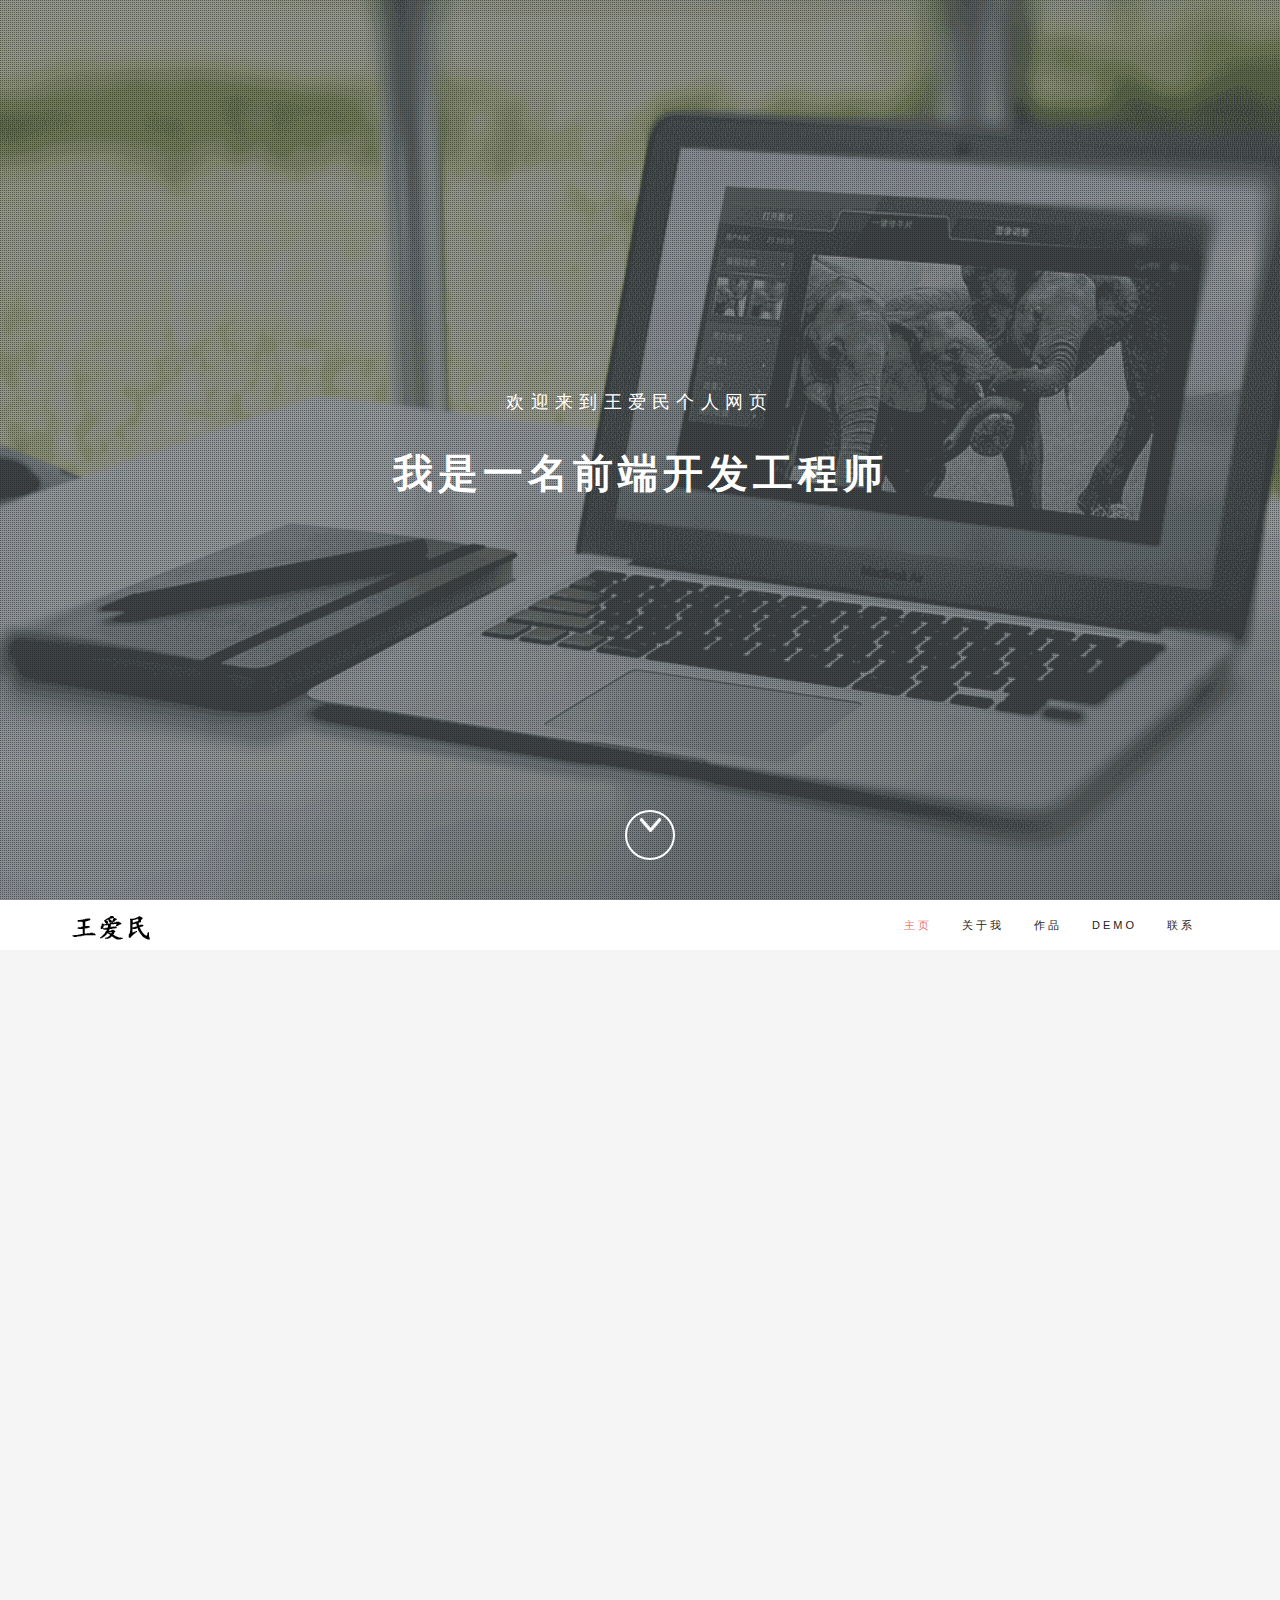
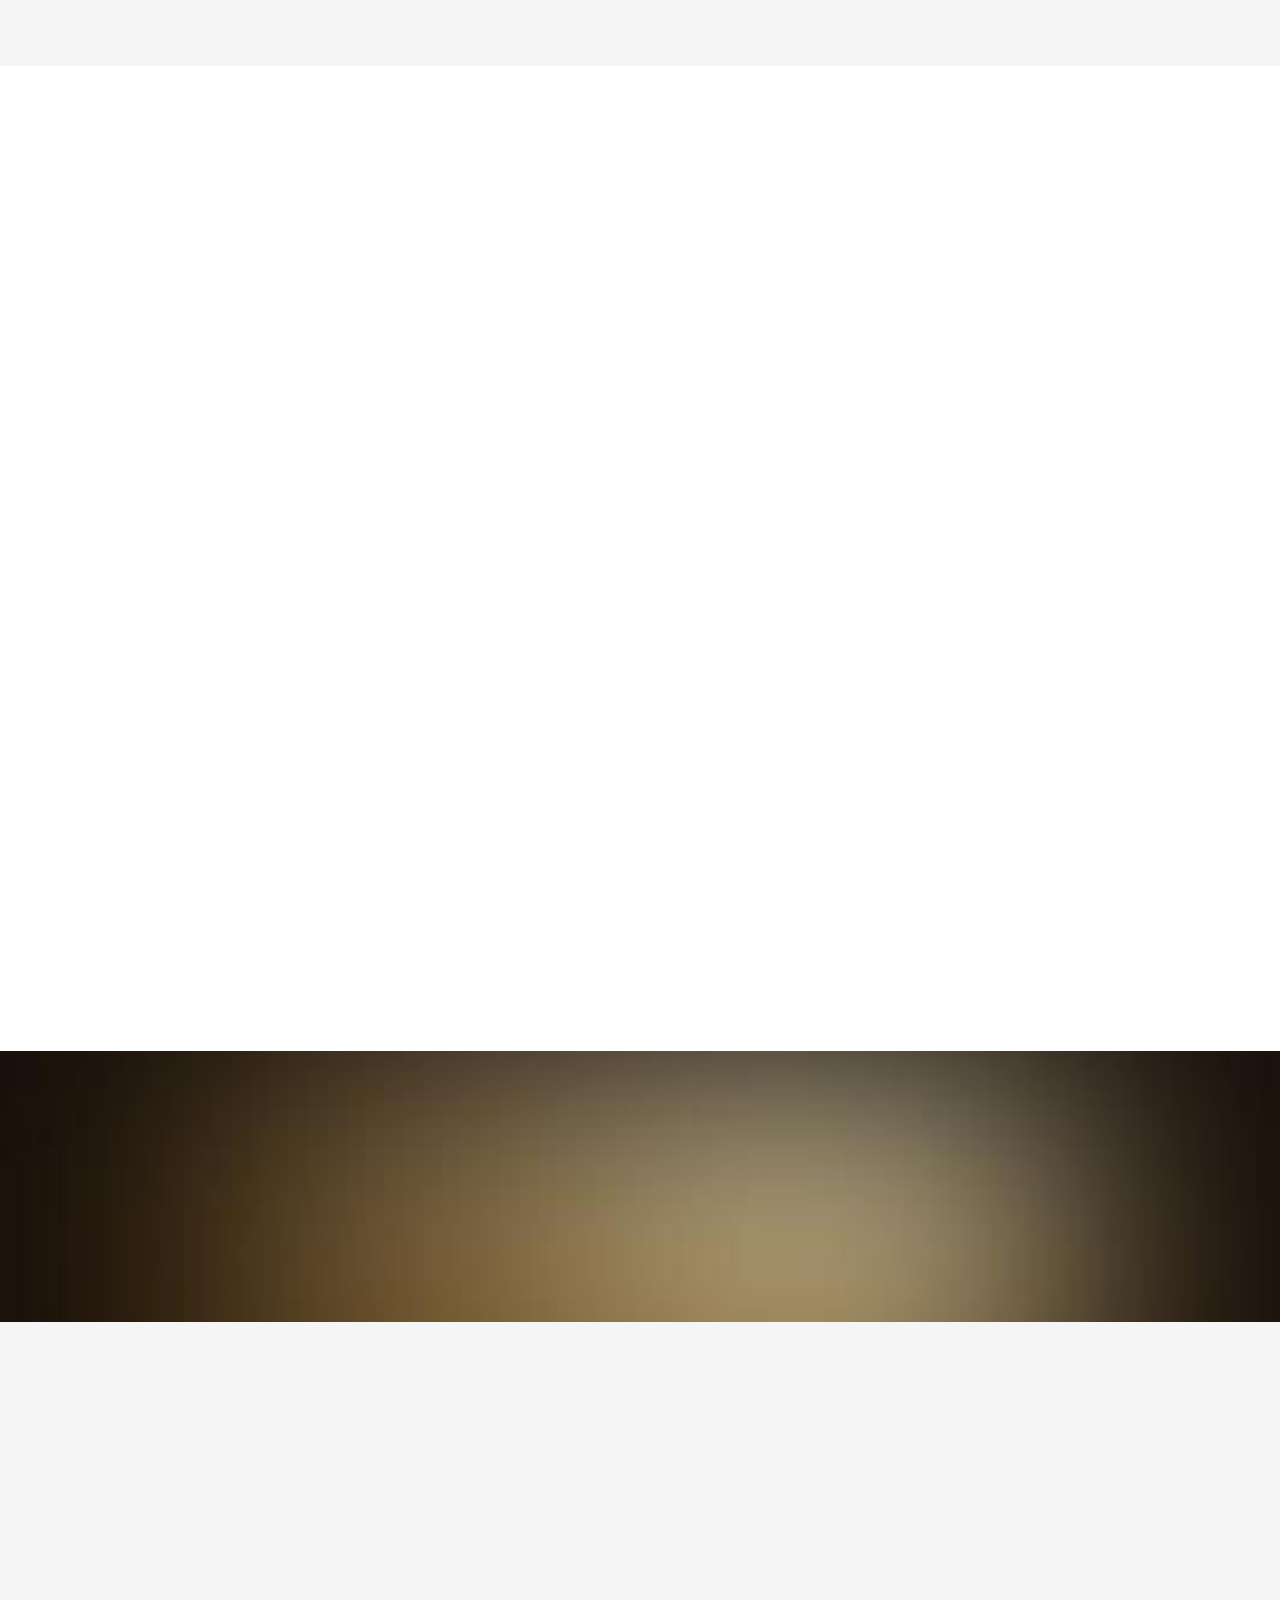
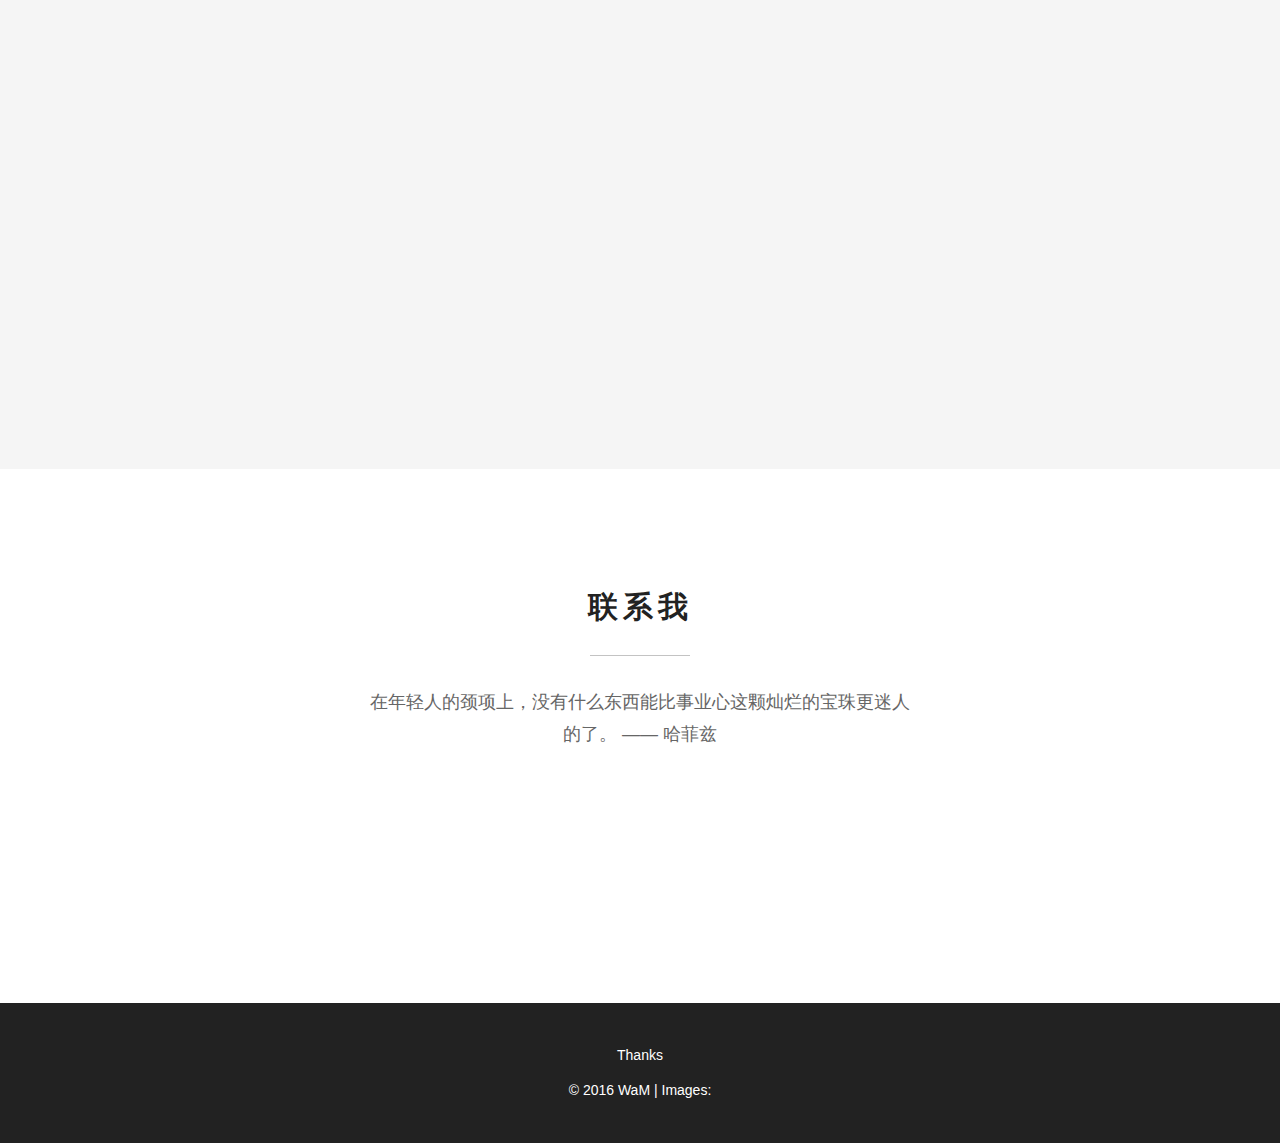
==== index.html @ 5341f49e "第二次修改" ====
<!DOCTYPE html>
<html lang="zh">
<head>
	<meta charset="UTF-8">
	<meta name="viewport" content="width=device-width, initial-scale=1.0">
	<title>Personal - homepage</title>

	<!-- CSS -->
	<link href="src/css/bootstrap.min.css" rel="stylesheet" media="screen">
	<link href="src/css/simple-line-icons.css" rel="stylesheet" media="screen">
	<link href="src/css/animate.css" rel="stylesheet">
	<link href="src/css/index.css" rel="stylesheet">
	<link rel="icon" href="src/image/m.ico">
    
</head>
<body>
	<!-- 刷新 -->
	<div id="preloader">
		<div id="status"></div>
	</div>


	<!-- 主屏 -->
	<section id="home" class="pfblock-image screen-height">
        <div class="home-overlay"></div>
		<div class="intro">
			<div class="start">欢迎来到王爱民个人网页</div>
			<h1>我是一名前端开发工程师</h1>
			<div class="start"></div>
		</div>

        <a href="#services">
		<div class="scroll-down">
            <span>
                <img src="src/image/jt.gif" alt="">
            </span>
		</div>
        </a>
	</section>
	
	<!-- nav -->
	<div id="undefined-sticky-wrapper" class="sticky-wrapper is-sticky">
		<header class="header">
		<nav class="navbar navbar-custom">
			<div class="container">
				<div class="navbar-header">
					<button type="button" class="navbar-toggle collapsed" data-toggle="collapse" data-target="#custom-collapse" aria-expanded="false">
						<span class="sr-only"><font><font>切换导航</font></font></span>
						<span class="icon-bar"></span>
						<span class="icon-bar"></span>
						<span class="icon-bar"></span>
					</button>
						<span class="sr-only">Toggle navigation</span>
						<span class="icon-bar"></span>
						<span class="icon-bar"></span>
						<span class="icon-bar"></span>
					</button>
					<a class="navbar-brand" href="index.html"><img src="src/image/1.png" alt=""></a>
				</div>

				<div class="collapse navbar-collapse" id="custom-collapse">
					<ul class="nav navbar-nav navbar-right">
						<li><a href="#home">主页</a></li>
						<li class="active"><a href="#services">关于我</a></li>
                        <li><a href="#portfolio">作品</a></li>
                       <!--  <li><a href="#skills">技能</a></li> -->
						<li><a href="#testimonials">demo</a></li>
						<li><a href="#contact">联系</a></li>
					</ul>
				</div>
			</div>
		</nav>
	</header>
	</div>
	
	<!-- content -->
	<section id="services" class="pfblock pfblock-gray">
		<div class="container">
			<div class="row">
				<div class="col-sm-6 col-sm-offset-3">
					<div class="pfblock-header wow fadeInUp animated">
						<h2 class="pfblock-title">关于我</h2>
						<div class="pfblock-line"></div>
						<div class="pfblock-subtitle">
							注重效率，偏爱敏捷开发，喜欢尝试，期待新鲜事物，前端即兴趣，兴趣即未来，行路有良友，便是捷径，带上我，一起看到更大的世界
						</div>
					</div>

				</div>

			</div>

			<div class="row">
				<div class="col-sm-6">
					<div class="iconbox wow slideInLeft animated">
						<h3 class="iconbox-title">专业技能</h3>
						<div class="iconbox-desc" style="text-align:left;">
							· 轻松使用HTML5——CSS3，可以用CSS3的过渡、动画实现网页动态效果。<br>
							· 轻松使用Sublime、Photoshop、HBuilder等软件。<br>
							· 掌握网站效果图的制作、切片以及HTML页面代码优化等技术；<br>
							· 掌握Jquery、angular(1)、vue、ionic、zepto、echarts、swiper等（PC/移动）库及框架的使用;<br>
							· 能够熟练编写标准前端代码，能解决浏览器兼容问题,了解基础的node.js
						</div>
					</div>
				</div>
				<div class="col-sm-6">
					<div class="iconbox wow slideInLeft animated">
						<h3 class="iconbox-title">自我评价</h3>
						<div class="iconbox-desc" style="text-align:left;">
							· 具有独立开发的能力<br>
							· 有较强的沟通能力和团队协作能力以及自学能力。<br>
							· 善于钻研，对前端开发有浓厚兴趣。<br>
							· 重视用户体验，有着较为清晰的目标和计划，并且付诸实际行动。<br>
							· 自学能力强，对前端开发有浓厚的兴趣，<br>
							· 对新的技术敏感度高，能够很快的将新技术运用到实际开发中。
						</div>
					</div>
				</div>
			</div>
				
		</div>
	</section>
	<!-- 作品 -->
	<section id="portfolio" class="pfblock">
		<div class="container">
			<div class="row">
				<div class="col-sm-6 col-sm-offset-3">
					<div class="pfblock-header wow fadeInUp">
						<h2 class="pfblock-title">我的作品</h2>
						<div class="pfblock-line"></div>
						<div class="pfblock-subtitle">
							如果你不想做，你可以找一个理由，如果你想做，你也可以自己找一个方法。
						</div>
					</div>
				</div>
			</div>
            <div class="row">
                <div class="col-xs-12 col-sm-4 col-md-4">
                    <div class="grid wow zoomIn">
                        <figure class="effect-bubba">
                            <img src="src/image/zp1.png" alt="img01"/>
                            <figcaption>
                            <h2><span>CRM (PC)</span></h2>
                                <p>Lily likes to play with crayons and pencils</p>
                            </figcaption>			
                        </figure>
                    </div>                   
                </div>
                <div class="col-xs-12 col-sm-4 col-md-4">
                    <div class="grid wow zoomIn">
                        <figure class="effect-bubba">
                            <img src="src/image/zp4.jpg" alt="img01"/>
                            <figcaption>
                            <h2><span>音乐播放器</span></h2>
                                <p>Lily likes to play with crayons and pencils</p>
                            </figcaption>			
                        </figure>
                    </div>    
                </div>
                <div class="col-xs-12 col-sm-4 col-md-4">
                    <div class="grid wow zoomIn">
                        <figure class="effect-bubba">
                            <img src="src/image/zp3.jpg" alt="img01"/>
                            <figcaption>
                            <h2><span>视频播放器</span></h2>
                                <p>Lily likes to play with crayons and pencils</p>
                            </figcaption>			
                        </figure>
                    </div>                    
                </div> 
                <div class="col-xs-12 col-sm-4 col-md-4">
                    <div class="grid wow zoomIn">
                        <figure class="effect-bubba">
                            <img src="src/image/zp2.png" alt="img01"/>
                            <figcaption>
                            <h2><span>完美整形(APP)</span></h2>
                                <p>Lily likes to play with crayons and pencils</p>
                            </figcaption>			
                        </figure>
                    </div>                    
                </div>
                <div class="col-xs-12 col-sm-4 col-md-4">
                    <div class="grid wow zoomIn">
                        <figure class="effect-bubba">
                            <img src="src/image/zp5.png" alt="img01"/>
                            <figcaption>
                            <h2><span>canvas(简易球球)</span></h2>
                                <p>Lily likes to play with crayons and pencils</p>
                            </figcaption>			
                        </figure>
                    </div>                    
                </div> 
                <div class="col-xs-12 col-sm-4 col-md-4">
                    <div class="grid wow zoomIn">
                        <figure class="effect-bubba">
                            <img src="src/image/zp6.jpg" alt="img01"/>
                            <figcaption>
                            <h2><span>demo(轮播)</span></h2>
                                <p>Lily likes to play with crayons and pencils</p>
                            </figcaption>			
                        </figure>
                    </div>                    
                </div>                        
            </div>
		</div>
	</section>
	<!-- 雇佣我 -->
	<section class="calltoaction">
		<div class="container">
			<div class="row">
				<div class="col-md-12 col-lg-12">
					<h2 class="wow slideInRight" data-wow-delay=".1s">你准备好开始了吗？</h2>
					<div class="calltoaction-decription wow slideInRight" data-wow-delay=".2s">
						我可以独立开发项目
					</div>
				</div>
				<div class="col-md-12 col-lg-12 calltoaction-btn wow slideInRight" data-wow-delay=".3s">
					<a href="#contact" class="btn btn-lg">联系我</a>
				</div>
			</div>
		</div>
	</section>
	<!-- demo -->
	<!-- 雇佣我 -->
	<section id="testimonials" class="pfblock pfblock-gray">
		<div class="container">            
            <div class="row">
				<div class="col-sm-6 col-sm-offset-3">
					<div class="pfblock-header wow fadeInUp animated">
						<h2 class="pfblock-title"><font><font>我的小demo</font></font></h2>
						<div class="pfblock-line"></div>
						<div class="pfblock-subtitle"><font><font>
							即使行动导致错误，却也带来了学习与成长；不行动则是停滞与萎缩。
						</font></font></div>
					</div>
				</div>
			</div>
        <div class="row">
            <div class="col-xs-12 col-sm-4 col-md-4">
                <div class="grid wow zoomIn">
                	<s class="title_c">移入试试(移动端点点)</s>
                	<figure class="effect-bubba"  style="background:none;">
						<div class="J_box">
						</div>
					</figure>
                </div>                   
            </div>
			<div class="col-xs-12 col-sm-4 col-md-4">
                <div class="grid wow zoomIn">
                <s class="title_c">来回点点玩</s>
                	<figure  id="btn" class="effect-bubba" style="background:none;">
						<div id="box"></div>
					</figure>
                </div>                   
            </div>
            <div class="col-xs-12 col-sm-4 col-md-4">
                <div class="grid wow zoomIn">
                <s class="title_c">点击下面生成V</s>
                	<figure class="effect-bubba" style="background:none;" id="ball">
						<div id='div'></div>
					</figure>
                </div>                   
            </div>
		</div>
	</section>
	<!-- 联系我 -->
	<section id="contact" class="pfblock">
		<div class="container">
			<div class="row">
				<div class="col-sm-6 col-sm-offset-3">
					<div class="pfblock-header">
						<h2 class="pfblock-title"><font><font>联系我</font></font></h2>
						<div class="pfblock-line"></div>
						<div class="pfblock-subtitle"><font><font>
							在年轻人的颈项上，没有什么东西能比事业心这颗灿烂的宝珠更迷人的了。 —— 哈菲兹
						</font></font></div>
					</div>

				</div>

			</div>

			<div class="row">
				<div class="col-sm-6">
					<div class="form-group wow fadeInUp animated" data-wow-delay=".1s">		 
							<h3>名字：王爱民</h3>
							<h3>性别：男</h3>
							<h3>联系方式一：13651395644</h3>
							<h3>联系方式二：17600533442</h3>
					</div>
				</div>
				<div class="col-sm-6">
					<div class="form-group wow fadeInUp animated" data-wow-delay=".1s">		
							<h3>年龄：22</h3>
							<h3>QQ：2010365228</h3>
							<h3>微信：WaX1314</h3>
							<h3>GitHub：https://github.com/Jxinchao</h3>
					</div>
				</div>
			</div>
	</section>
	<!-- 底部 -->
	<footer id="footer">
		<div class="container">
			<div class="row">
				<div class="col-sm-12">
					<p class="heart">
                        Thanks
                    </p>
                    <p class="copyright">
                        © 2016 WaM | Images: 
					</p>
				</div>
			</div>
		</div>
	</footer>

	<!-- 返回顶部 -->
	<div class="scroll-up">
		<a href="#home"><img src="src/image/up.gif" alt=""></a>
	</div>


	<!-- JavaScript file -->
	<script src="src/javascript/jquery-2.1.4.min.js"></script>
	<script src="src/javascript/bootstrap.min.js"></script>
	<script src="src/javascript/jquery.parallax-1.1.3.js"></script>
	<script src="src/javascript/jquery.sticky.js"></script>
	<script src="src/javascript/wow.min.js"></script>
	<script src="src/javascript/index.js"></script>
</body>
</html>
---- src/css/simple-line-icons.css ----
@font-face {
	font-family: 'Simple-Line-Icons';
	src:url('../fonts/Simple-Line-Icons.eot');
	src:url('../fonts/Simple-Line-Icons.eot?#iefix') format('embedded-opentype'),
		url('../fonts/Simple-Line-Icons.woff') format('woff'),
		url('../fonts/Simple-Line-Icons.ttf') format('truetype'),
		url('../fonts/Simple-Line-Icons.svg#Simple-Line-Icons') format('svg');
	font-weight: normal;
	font-style: normal;
}

/* Use the following CSS code if you want to use data attributes for inserting your icons */
[data-icon]:before {
	font-family: 'Simple-Line-Icons';
	content: attr(data-icon);
	speak: none;
	font-weight: normal;
	font-variant: normal;
	text-transform: none;
	line-height: 1;
	-webkit-font-smoothing: antialiased;
	-moz-osx-font-smoothing: grayscale;
}

/* Use the following CSS code if you want to have a class per icon */
/*
Instead of a list of all class selectors,
you can use the generic selector below, but it's slower:
[class*="icon-"] {
*/
.icon-user-female, .icon-user-follow, .icon-user-following, .icon-user-unfollow, .icon-trophy, .icon-screen-smartphone, .icon-screen-desktop, .icon-plane, .icon-notebook, .icon-moustache, .icon-mouse, .icon-magnet, .icon-energy, .icon-emoticon-smile, .icon-disc, .icon-cursor-move, .icon-crop, .icon-credit-card, .icon-chemistry, .icon-user, .icon-speedometer, .icon-social-youtube, .icon-social-twitter, .icon-social-tumblr, .icon-social-facebook, .icon-social-dropbox, .icon-social-dribbble, .icon-shield, .icon-screen-tablet, .icon-magic-wand, .icon-hourglass, .icon-graduation, .icon-ghost, .icon-game-controller, .icon-fire, .icon-eyeglasses, .icon-envelope-open, .icon-envelope-letter, .icon-bell, .icon-badge, .icon-anchor, .icon-wallet, .icon-vector, .icon-speech, .icon-puzzle, .icon-printer, .icon-present, .icon-playlist, .icon-pin, .icon-picture, .icon-map, .icon-layers, .icon-handbag, .icon-globe-alt, .icon-globe, .icon-frame, .icon-folder-alt, .icon-film, .icon-feed, .icon-earphones-alt, .icon-earphones, .icon-drop, .icon-drawer, .icon-docs, .icon-directions, .icon-direction, .icon-diamond, .icon-cup, .icon-compass, .icon-call-out, .icon-call-in, .icon-call-end, .icon-calculator, .icon-bubbles, .icon-briefcase, .icon-book-open, .icon-basket-loaded, .icon-basket, .icon-bag, .icon-action-undo, .icon-action-redo, .icon-wrench, .icon-umbrella, .icon-trash, .icon-tag, .icon-support, .icon-size-fullscreen, .icon-size-actual, .icon-shuffle, .icon-share-alt, .icon-share, .icon-rocket, .icon-question, .icon-pie-chart, .icon-pencil, .icon-note, .icon-music-tone-alt, .icon-music-tone, .icon-microphone, .icon-loop, .icon-logout, .icon-login, .icon-list, .icon-like, .icon-home, .icon-grid, .icon-graph, .icon-equalizer, .icon-dislike, .icon-cursor, .icon-control-start, .icon-control-rewind, .icon-control-play, .icon-control-pause, .icon-control-forward, .icon-control-end, .icon-calendar, .icon-bulb, .icon-bar-chart, .icon-arrow-up, .icon-arrow-right, .icon-arrow-left, .icon-arrow-down, .icon-ban, .icon-bubble, .icon-camcorder, .icon-camera, .icon-check, .icon-clock, .icon-close, .icon-cloud-download, .icon-cloud-upload, .icon-doc, .icon-envelope, .icon-eye, .icon-flag, .icon-folder, .icon-heart, .icon-info, .icon-key, .icon-link, .icon-lock, .icon-lock-open, .icon-magnifier, .icon-magnifier-add, .icon-magnifier-remove, .icon-paper-clip, .icon-paper-plane, .icon-plus, .icon-pointer, .icon-power, .icon-refresh, .icon-reload, .icon-settings, .icon-star, .icon-symbol-female, .icon-symbol-male, .icon-target, .icon-volume-1, .icon-volume-2, .icon-volume-off, .icon-users {
	font-family: 'Simple-Line-Icons';
	speak: none;
	font-style: normal;
	font-weight: normal;
	font-variant: normal;
	text-transform: none;
	line-height: 1;
	-webkit-font-smoothing: antialiased;
}
.icon-user-female:before {
	content: "\e000";
}
.icon-user-follow:before {
	content: "\e002";
}
.icon-user-following:before {
	content: "\e003";
}
.icon-user-unfollow:before {
	content: "\e004";
}
.icon-trophy:before {
	content: "\e006";
}
.icon-screen-smartphone:before {
	content: "\e010";
}
.icon-screen-desktop:before {
	content: "\e011";
}
.icon-plane:before {
	content: "\e012";
}
.icon-notebook:before {
	content: "\e013";
}
.icon-moustache:before {
	content: "\e014";
}
.icon-mouse:before {
	content: "\e015";
}
.icon-magnet:before {
	content: "\e016";
}
.icon-energy:before {
	content: "\e020";
}
.icon-emoticon-smile:before {
	content: "\e021";
}
.icon-disc:before {
	content: "\e022";
}
.icon-cursor-move:before {
	content: "\e023";
}
.icon-crop:before {
	content: "\e024";
}
.icon-credit-card:before {
	content: "\e025";
}
.icon-chemistry:before {
	content: "\e026";
}
.icon-user:before {
	content: "\e005";
}
.icon-speedometer:before {
	content: "\e007";
}
.icon-social-youtube:before {
	content: "\e008";
}
.icon-social-twitter:before {
	content: "\e009";
}
.icon-social-tumblr:before {
	content: "\e00a";
}
.icon-social-facebook:before {
	content: "\e00b";
}
.icon-social-dropbox:before {
	content: "\e00c";
}
.icon-social-dribbble:before {
	content: "\e00d";
}
.icon-shield:before {
	content: "\e00e";
}
.icon-screen-tablet:before {
	content: "\e00f";
}
.icon-magic-wand:before {
	content: "\e017";
}
.icon-hourglass:before {
	content: "\e018";
}
.icon-graduation:before {
	content: "\e019";
}
.icon-ghost:before {
	content: "\e01a";
}
.icon-game-controller:before {
	content: "\e01b";
}
.icon-fire:before {
	content: "\e01c";
}
.icon-eyeglasses:before {
	content: "\e01d";
}
.icon-envelope-open:before {
	content: "\e01e";
}
.icon-envelope-letter:before {
	content: "\e01f";
}
.icon-bell:before {
	content: "\e027";
}
.icon-badge:before {
	content: "\e028";
}
.icon-anchor:before {
	content: "\e029";
}
.icon-wallet:before {
	content: "\e02a";
}
.icon-vector:before {
	content: "\e02b";
}
.icon-speech:before {
	content: "\e02c";
}
.icon-puzzle:before {
	content: "\e02d";
}
.icon-printer:before {
	content: "\e02e";
}
.icon-present:before {
	content: "\e02f";
}
.icon-playlist:before {
	content: "\e030";
}
.icon-pin:before {
	content: "\e031";
}
.icon-picture:before {
	content: "\e032";
}
.icon-map:before {
	content: "\e033";
}
.icon-layers:before {
	content: "\e034";
}
.icon-handbag:before {
	content: "\e035";
}
.icon-globe-alt:before {
	content: "\e036";
}
.icon-globe:before {
	content: "\e037";
}
.icon-frame:before {
	content: "\e038";
}
.icon-folder-alt:before {
	content: "\e039";
}
.icon-film:before {
	content: "\e03a";
}
.icon-feed:before {
	content: "\e03b";
}
.icon-earphones-alt:before {
	content: "\e03c";
}
.icon-earphones:before {
	content: "\e03d";
}
.icon-drop:before {
	content: "\e03e";
}
.icon-drawer:before {
	content: "\e03f";
}
.icon-docs:before {
	content: "\e040";
}
.icon-directions:before {
	content: "\e041";
}
.icon-direction:before {
	content: "\e042";
}
.icon-diamond:before {
	content: "\e043";
}
.icon-cup:before {
	content: "\e044";
}
.icon-compass:before {
	content: "\e045";
}
.icon-call-out:before {
	content: "\e046";
}
.icon-call-in:before {
	content: "\e047";
}
.icon-call-end:before {
	content: "\e048";
}
.icon-calculator:before {
	content: "\e049";
}
.icon-bubbles:before {
	content: "\e04a";
}
.icon-briefcase:before {
	content: "\e04b";
}
.icon-book-open:before {
	content: "\e04c";
}
.icon-basket-loaded:before {
	content: "\e04d";
}
.icon-basket:before {
	content: "\e04e";
}
.icon-bag:before {
	content: "\e04f";
}
.icon-action-undo:before {
	content: "\e050";
}
.icon-action-redo:before {
	content: "\e051";
}
.icon-wrench:before {
	content: "\e052";
}
.icon-umbrella:before {
	content: "\e053";
}
.icon-trash:before {
	content: "\e054";
}
.icon-tag:before {
	content: "\e055";
}
.icon-support:before {
	content: "\e056";
}
.icon-size-fullscreen:before {
	content: "\e057";
}
.icon-size-actual:before {
	content: "\e058";
}
.icon-shuffle:before {
	content: "\e059";
}
.icon-share-alt:before {
	content: "\e05a";
}
.icon-share:before {
	content: "\e05b";
}
.icon-rocket:before {
	content: "\e05c";
}
.icon-question:before {
	content: "\e05d";
}
.icon-pie-chart:before {
	content: "\e05e";
}
.icon-pencil:before {
	content: "\e05f";
}
.icon-note:before {
	content: "\e060";
}
.icon-music-tone-alt:before {
	content: "\e061";
}
.icon-music-tone:before {
	content: "\e062";
}
.icon-microphone:before {
	content: "\e063";
}
.icon-loop:before {
	content: "\e064";
}
.icon-logout:before {
	content: "\e065";
}
.icon-login:before {
	content: "\e066";
}
.icon-list:before {
	content: "\e067";
}
.icon-like:before {
	content: "\e068";
}
.icon-home:before {
	content: "\e069";
}
.icon-grid:before {
	content: "\e06a";
}
.icon-graph:before {
	content: "\e06b";
}
.icon-equalizer:before {
	content: "\e06c";
}
.icon-dislike:before {
	content: "\e06d";
}
.icon-cursor:before {
	content: "\e06e";
}
.icon-control-start:before {
	content: "\e06f";
}
.icon-control-rewind:before {
	content: "\e070";
}
.icon-control-play:before {
	content: "\e071";
}
.icon-control-pause:before {
	content: "\e072";
}
.icon-control-forward:before {
	content: "\e073";
}
.icon-control-end:before {
	content: "\e074";
}
.icon-calendar:before {
	content: "\e075";
}
.icon-bulb:before {
	content: "\e076";
}
.icon-bar-chart:before {
	content: "\e077";
}
.icon-arrow-up:before {
	content: "\e078";
}
.icon-arrow-right:before {
	content: "\e079";
}
.icon-arrow-left:before {
	content: "\e07a";
}
.icon-arrow-down:before {
	content: "\e07b";
}
.icon-ban:before {
	content: "\e07c";
}
.icon-bubble:before {
	content: "\e07d";
}
.icon-camcorder:before {
	content: "\e07e";
}
.icon-camera:before {
	content: "\e07f";
}
.icon-check:before {
	content: "\e080";
}
.icon-clock:before {
	content: "\e081";
}
.icon-close:before {
	content: "\e082";
}
.icon-cloud-download:before {
	content: "\e083";
}
.icon-cloud-upload:before {
	content: "\e084";
}
.icon-doc:before {
	content: "\e085";
}
.icon-envelope:before {
	content: "\e086";
}
.icon-eye:before {
	content: "\e087";
}
.icon-flag:before {
	content: "\e088";
}
.icon-folder:before {
	content: "\e089";
}
.icon-heart:before {
	content: "\e08a";
}
.icon-info:before {
	content: "\e08b";
}
.icon-key:before {
	content: "\e08c";
}
.icon-link:before {
	content: "\e08d";
}
.icon-lock:before {
	content: "\e08e";
}
.icon-lock-open:before {
	content: "\e08f";
}
.icon-magnifier:before {
	content: "\e090";
}
.icon-magnifier-add:before {
	content: "\e091";
}
.icon-magnifier-remove:before {
	content: "\e092";
}
.icon-paper-clip:before {
	content: "\e093";
}
.icon-paper-plane:before {
	content: "\e094";
}
.icon-plus:before {
	content: "\e095";
}
.icon-pointer:before {
	content: "\e096";
}
.icon-power:before {
	content: "\e097";
}
.icon-refresh:before {
	content: "\e098";
}
.icon-reload:before {
	content: "\e099";
}
.icon-settings:before {
	content: "\e09a";
}
.icon-star:before {
	content: "\e09b";
}
.icon-symbol-female:before {
	content: "\e09c";
}
.icon-symbol-male:before {
	content: "\e09d";
}
.icon-target:before {
	content: "\e09e";
}
.icon-volume-1:before {
	content: "\e09f";
}
.icon-volume-2:before {
	content: "\e0a0";
}
.icon-volume-off:before {
	content: "\e0a1";
}
.icon-users:before {
	content: "\e001";
}
---- src/css/index.css ----
/* ------------   Pubile  --------------- */
body {
	font: 300 14px/1.8 'Raleway', sans-serif;
	color: #666;
	overflow-x: hidden;
}

img {
	max-width: 100%;
	height: auto;
}

a {
	color: #E7746F;
}

a:hover {
	text-decoration: none;
	color: #999;
}
h1, h2, h3, h4, h5, h6 {
	font: 700 40px/1.2 Raleway, sans-serif;
	text-transform: uppercase;
	letter-spacing: 5px;
	margin: 5px 0 5px;
	color: #222;
}

h2 {
	font-size: 30px;
	margin: 0 0 30px;
}

h3 {
	font-size: 13px;
	letter-spacing: 1px;
	margin: 0 0 5px;
}

h4 {
	font-size: 12px;
	letter-spacing: 1px;
}

h5 {
	font-size: 12px;
	letter-spacing: 1px;
	font-weight: 400;
}

h6 {
	font-size: 11px;
	letter-spacing: 1px;
	font-weight: 400;
}
li{
    list-style:none;
}
/* ------------   预加载  --------------- */
#preloader {
	background: #FFF;
	bottom: 0;
	left: 0;
	position: fixed;
	right: 0;
	top: 0;
	z-index: 9999;
}
#status {
	background-image: url(../image/preloader.gif);
	background-position: center;
	background-repeat: no-repeat;
	height: 200px;
	left: 50%;
	margin: -100px 0 0 -100px;
	position: absolute;
	top: 50%;
	width: 200px;
}
/* ---------  进入页面 -----------*/
#home {
    background: url(../image/cover.gif);
    background-color: #222;
    background-attachment: fixed;
    background-repeat: no-repeat;
    background-position: 50% 50%;
    -webkit-background-size:cover;
    -moz-background-size:cover;
    -o-background-size:cover;
    background-size:cover;
    padding: 0;
}
.home-overlay {
    background-color: rgba(44, 62, 80, 0.3);
    background-image: url(../image/pattern.png);
    background-repeat: repeat;
    height: 100%;
    left: 0;
    position: absolute;
    top: 0;
    width: 100%;
    z-index: 0;
}
.intro {
    position: absolute;
    width: 100%;
    top: 50%;
    left: 0;
    text-align: center;
    -webkit-transform: translate(0%, -50%);
    -moz-transform: translate(0%, -50%);
    -ms-transform: translate(0%, -50%);
    -o-transform: translate(0%, -50%);
    transform: translate(0%, -50%);
    padding: 0 15px;
}
.start {
    font-size: 18px;
    font-style: normal;
    text-transform: none;
    margin: 15px 0;
    color:#fff;
    letter-spacing:0.35em;
}
.intro h1 {
    font-weight: bold;
    color:#fff;
    line-height:2em;
}
.scroll-down {
	position: absolute;
	left: 50%;
	bottom: 40px;
	border: 2px solid #fff;
	border-radius: 50%;
	height: 50px;
	width: 50px;
	margin-left: -15px;
	display: block;
	z-index: 10;
    text-align: center;
}

.scroll-down span{
    position: relative;
    color: #fff;
    -webkit-animation-name: Jdown;
	-webkit-animation-duration: 1s;
	-webkit-animation-timing-function: linear;
	-webkit-animation-delay: 0s;
	-webkit-animation-iteration-count: infinite;
	-webkit-animation-play-state: running;
	animation-name: Jdown;
	animation-duration: 1s;
	animation-timing-function: linear;
	animation-delay: 0s;
	animation-iteration-count: infinite;
	animation-play-state: running;
}
.scroll-down span > img{
	width:1.5em;
	height:1em;
}
@-webkit-keyframes Jdown	{
	0%   { top:0px;  opacity: 0;}
	30%  { top:10px; opacity: 1;}
	100% { top:25px; opacity: 0;}
}

@keyframes Jdown	{
	0%   { top:0px;  opacity: 0;}
	30%  { top:10px; opacity: 1;}
	100% { top:25px; opacity: 0;}
}
/* 顶部导航 */
.header {
    border-bottom: 1px solid #f5f5f5;
    position: relative;
    width: 100%;
    z-index: 998;
}
.navbar-custom, .navbar-custom .dropdown-menu {
    background: #fff;
    padding: 0;
}
.navbar-custom {
    border: 0;
    border-radius: 0;
    margin: 0;
    text-transform: uppercase;
    font-family: Raleway, sans-serif;
}
.navbar-custom .navbar-toggle .icon-bar {
    background: #222;
}
.navbar-custom .navbar-brand {
    font-weight: 700;
    font-size: 22px;
    font-family: Lobster, cursive;
}
.navbar-custom .navbar-brand > img{
	width:87px;
	height:25px;
	display:inline-block;
}
.navbar-custom .nav li.active, .navbar-custom .nav li a:hover, .navbar-custom .nav li a:focus, .navbar-custom .navbar-nav > li.active a {
    background: none;
    outline: 0;
    color: #E7746F;
}
.navbar-custom .navbar-brand, .navbar-custom .navbar-nav > li > a, .navbar-custom .navbar-nav .dropdown-menu > li > a {
    font-size: 11px;
    letter-spacing: 3px;
    color: #222;
}
/* 这是我所做的 */
.pfblock-gray {
    background: #f5f5f5;
}
.pfblock {
    padding: 120px 0 100px;
}
.pfblock-header {
    text-align: center;
    margin: 0 0 60px;
}
.pfblock-title {
    font-weight: 800;
}
.pfblock-line {
    background: rgba(135, 135, 135, 0.5);
    width: 100px;
    height: 1px;
    margin: 30px auto;
}
.pfblock-subtitle {
    font-style: normal;
    font-size: 18px;
}
.iconbox {
    background: #fff;
    border-bottom: 1px solid #d4d4d4;
    text-align: center;
    padding: 40px 20px;
    margin: 0 0 20px;
}
.iconbox-icon {
    margin: 0 0 15px;
    font-size: 32px;
    color: #222;
}
.iconbox-icon span{
    display:inline-block;
    width:32px;
    height:32px;
}
/* 我的作品 */
.grid {
    position: relative;
    clear: both;
    margin: 0 auto;
    padding: 1em 0 4em;
    max-width: 100%;
    list-style: none;
    text-align: center;
}

.grid h2{
    font-size: 20px;
}

.grid figure {
    position: relative;
    float: left;
    overflow: hidden;
    margin: 10px 1%;
    min-width: 100%;
    max-width: 100%;
    height: 17em;
    background: #3085a3;
    text-align: center;
    cursor: pointer;
}

.grid figure img {
    position: relative;
    display: block;
    min-height: auto;
    max-width: 100%;
    opacity: 0.8;
    width:100%;
    height:100%;
}

.grid figure figcaption {
    padding: 2em;
    color: #fff;
    text-transform: uppercase;
    font-size: 1.25em;
    -webkit-backface-visibility: hidden;
    backface-visibility: hidden;
}

.grid figure figcaption::before,
.grid figure figcaption::after {
    pointer-events: none;
}

.grid figure figcaption,
.grid figure figcaption > a {
    position: absolute;
    top: 0;
    left: 0;
    width: 100%;
    height: 100%;
}
.grid figure figcaption > a {
    z-index: 1000;
    text-indent: 200%;
    white-space: nowrap;
    font-size: 0;
    opacity: 0;
}

.grid figure h2 {
    word-spacing: -0.15em;
    font-weight: 300;
}

.grid figure h2 span {
    font-weight: 800;
}

.grid figure h2,
.grid figure p {
    margin: 0;
}

.grid figure p {
    letter-spacing: 1px;
    font-size: 68.5%;
}
figure.effect-bubba {
    background: #9e5406;
}

figure.effect-bubba img {
    opacity: 0.7;
    -webkit-transition: opacity 0.35s;
    transition: opacity 0.35s;
}

figure.effect-bubba:hover img {
    opacity: 0.4;
}

figure.effect-bubba figcaption::before,
figure.effect-bubba figcaption::after {
    position: absolute;
    top: 30px;
    right: 30px;
    bottom: 30px;
    left: 30px;
    content: '';
    opacity: 0;
    -webkit-transition: opacity 0.35s, -webkit-transform 0.35s;
    transition: opacity 0.35s, transform 0.35s;
}

figure.effect-bubba figcaption::before {
    border-top: 1px solid #fff;
    border-bottom: 1px solid #fff;
    -webkit-transform: scale(0,1);
    transform: scale(0,1);
}

figure.effect-bubba figcaption::after {
    border-right: 1px solid #fff;
    border-left: 1px solid #fff;
    -webkit-transform: scale(1,0);
    transform: scale(1,0);
}

figure.effect-bubba h2 {
    padding-top: 10%;
    -webkit-transition: -webkit-transform 0.35s;
    transition: transform 0.35s;
    -webkit-transform: translate3d(0,-20px,0);
    transform: translate3d(0,-20px,0);
    color: #fff;
}

figure.effect-bubba p {
    padding: 20px 2.5em;
    opacity: 0;
    -webkit-transition: opacity 0.35s, -webkit-transform 0.35s;
    transition: opacity 0.35s, transform 0.35s;
    -webkit-transform: translate3d(0,20px,0);
    transform: translate3d(0,20px,0);
}

figure.effect-bubba:hover figcaption::before,
figure.effect-bubba:hover figcaption::after {
    opacity: 1;
    -webkit-transform: scale(1);
    transform: scale(1);
}

figure.effect-bubba:hover h2,
figure.effect-bubba:hover p {
    opacity: 1;
    -webkit-transform: translate3d(0,0,0);
    transform: translate3d(0,0,0);
}
/* 返回顶部 */
.scroll-up {
    position: fixed;
    display: none;
    z-index: 999;
    bottom: 2em;
    right: 2em;
}

.scroll-up a {
    background-color: rgba(135, 135, 135, 0.5);
    display: block;
    width: 35px;
    height: 35px;
    text-align: center;
    color: #fff;
    font-size: 15px;
    line-height: 30px;
}

.scroll-up a:hover,
.scroll-up a:active {
    background-color: rgba(000, 000, 000, .8);
    color: #e7746f;
}
/* 雇佣我 */
.calltoaction *{
    text-align: center;
}
.calltoaction {
    background: url(../image/bj.jpg);
    background-color: #222;
    background-repeat: no-repeat;
    background-position: 0 0;
    -webkit-background-size: cover;
       -moz-background-size: cover;
         -o-background-size: cover;
            background-size: cover;
    padding: 50px 0;
    color: #999;
}
.calltoaction h2 {
    font-size: 20px;
    letter-spacing: 1px;
    margin-bottom: 5px;
    color:#fff;
}
.calltoaction-decription{
    padding-top: 20px;
    padding-bottom: 30px;
    font-size: 20px;
    color: #fff;
}
.calltoaction-btn {
    text-align: center;
}
.calltoaction-btn > .btn {
    background: rgba(255, 255, 255, .8);
    color: #111;
    margin-top: 5px;
    margin-bottom: 5px;
}
.calltoaction-btn > .btn:hover{
    background: #fff;
}
/* demo */
.J_box{
    width:100%;
    height:auto;
    border-radius:1em;
    position:absolute;
    background:url(../image/p.jpg) no-repeat center;
    background-size:cover;
}
.title_c{
    color:#ccc;
    font-size:1.3em;
    cursor:pointer;
}
.span{
    display:block;
    box-sizing:border-box;
    width:30px;
    height:30px;
    background:#ccc;
    float:left;
    border-left:1px solid #fff;
    border-bottom:1px solid #fff;
}
/* 动画 */
s{  
    /*width:50%;
    margin:0 auto;
    line-height:50px;
    font-size:50px;
    text-align:center;*/
    color:#ccc;
    -webkit-background-clip: text;    /*按文字裁剪*/
    -webkit-text-fill-color: transparent;    /*文字的颜色使用背景色*/
    background-color:#19385c;    /*设置一个背景色*/
    background-image: -webkit-linear-gradient(-45deg, rgba(0, 0, 0, 0.6) 30%, #aff0ff 50%, rgba(0, 0, 0, 0.6) 70%);        /*设置渐变的背景，按对角线渐变*/
    background-blend-mode: hard-light;    /*设置背景为混合模式下的强光模式*/
    background-size: 200%;
    -webkit-animation: shine 2.5s infinite;    /*给背景添加动画改变位置*/
}
@-webkit-keyframes shine {

    from {background-position: 100%;}

    to {background-position: 0;}

}
/* demo2 */
#box{
    width:auto;
    height:auto;
    position:absolute;
    left:0;
    top:0;
    bottom:0;
    right:0;
    margin:0 auto;
}
#box>span{
    position:absolute;
    transition:0.8s;
    display:block;
}
#box>img{
    width:100%;
    height:100%;
}


/* footer */
#footer {
    background: #222;
    text-align: center;
    padding: 40px 0;
    color: #FFF;
}

.copyright {
    margin: 0;
}

.copyright a{
    border-bottom: 1px dotted #fff;
}

#footer span{
    animation-iteration-count: infinite;
    -webkit-animation-iteration-count: infinite;
    color: #ff5252;
}

.social-links {
    list-style: none;
    padding: 0;
    margin: 0 0 20px;
}

.social-links li {
    display: inline-block;
    margin: 5px;
}

.social-links a {
    width: 36px;
    height: 36px;
    display: block;
    line-height: 35px;
    text-align: center;
    border: 1px solid rgba(255, 255, 255, .1);
    -webkit-border-radius: 3px;
       -moz-border-radius: 3px;
            border-radius: 3px;
    font-size: 14px;
    color: rgba(255, 255, 255, .2);
}

.social-links a:hover {
    border: 1px solid rgba(255, 255, 255, .5);
    color: rgba(255, 255, 255, .8);
}
.call{
    font-size:16px;
}
/* 小球 */
#div{
    width:100%;
    height:250px;
    position:absolute;
}
.ov{
    display:block;
    width:20%;
    height:50px;
    float:left;
    text-align:center;
    line-height:50px;
    color:#fff;
    font-size:20px;
}
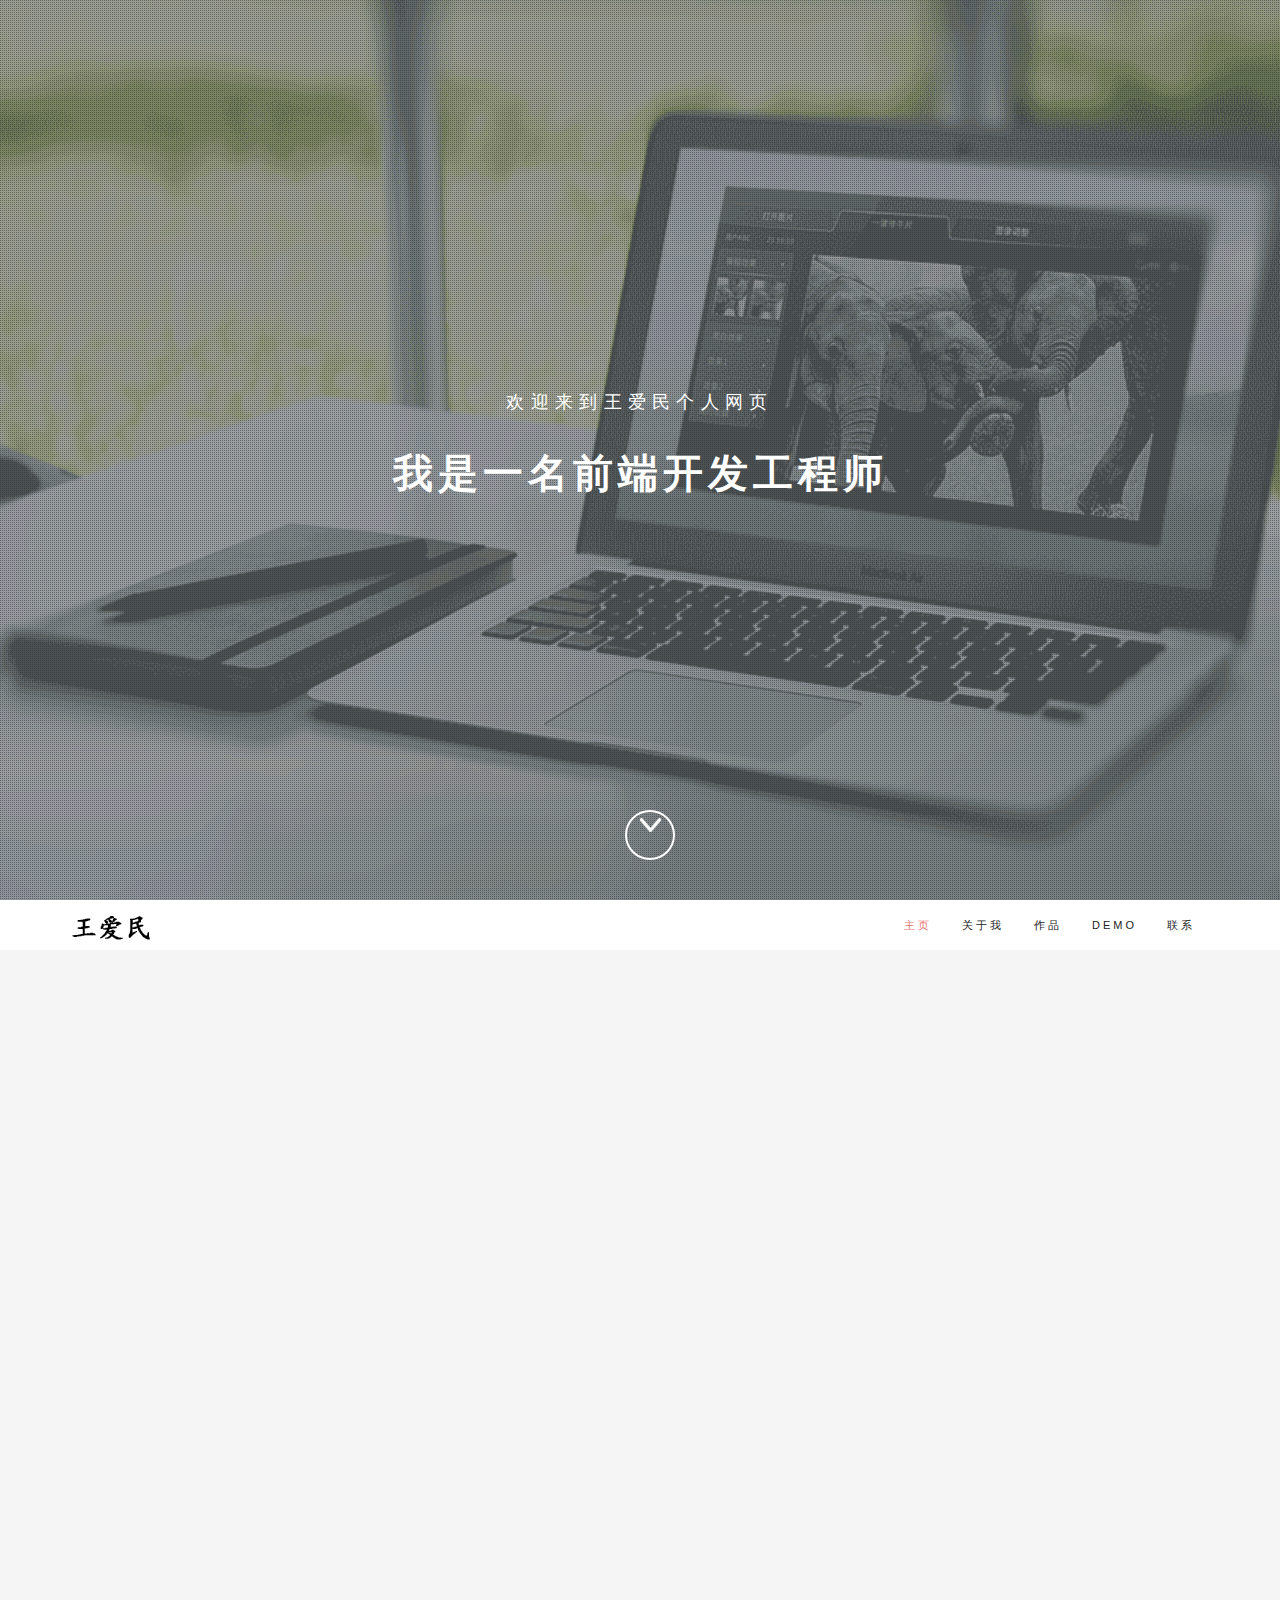
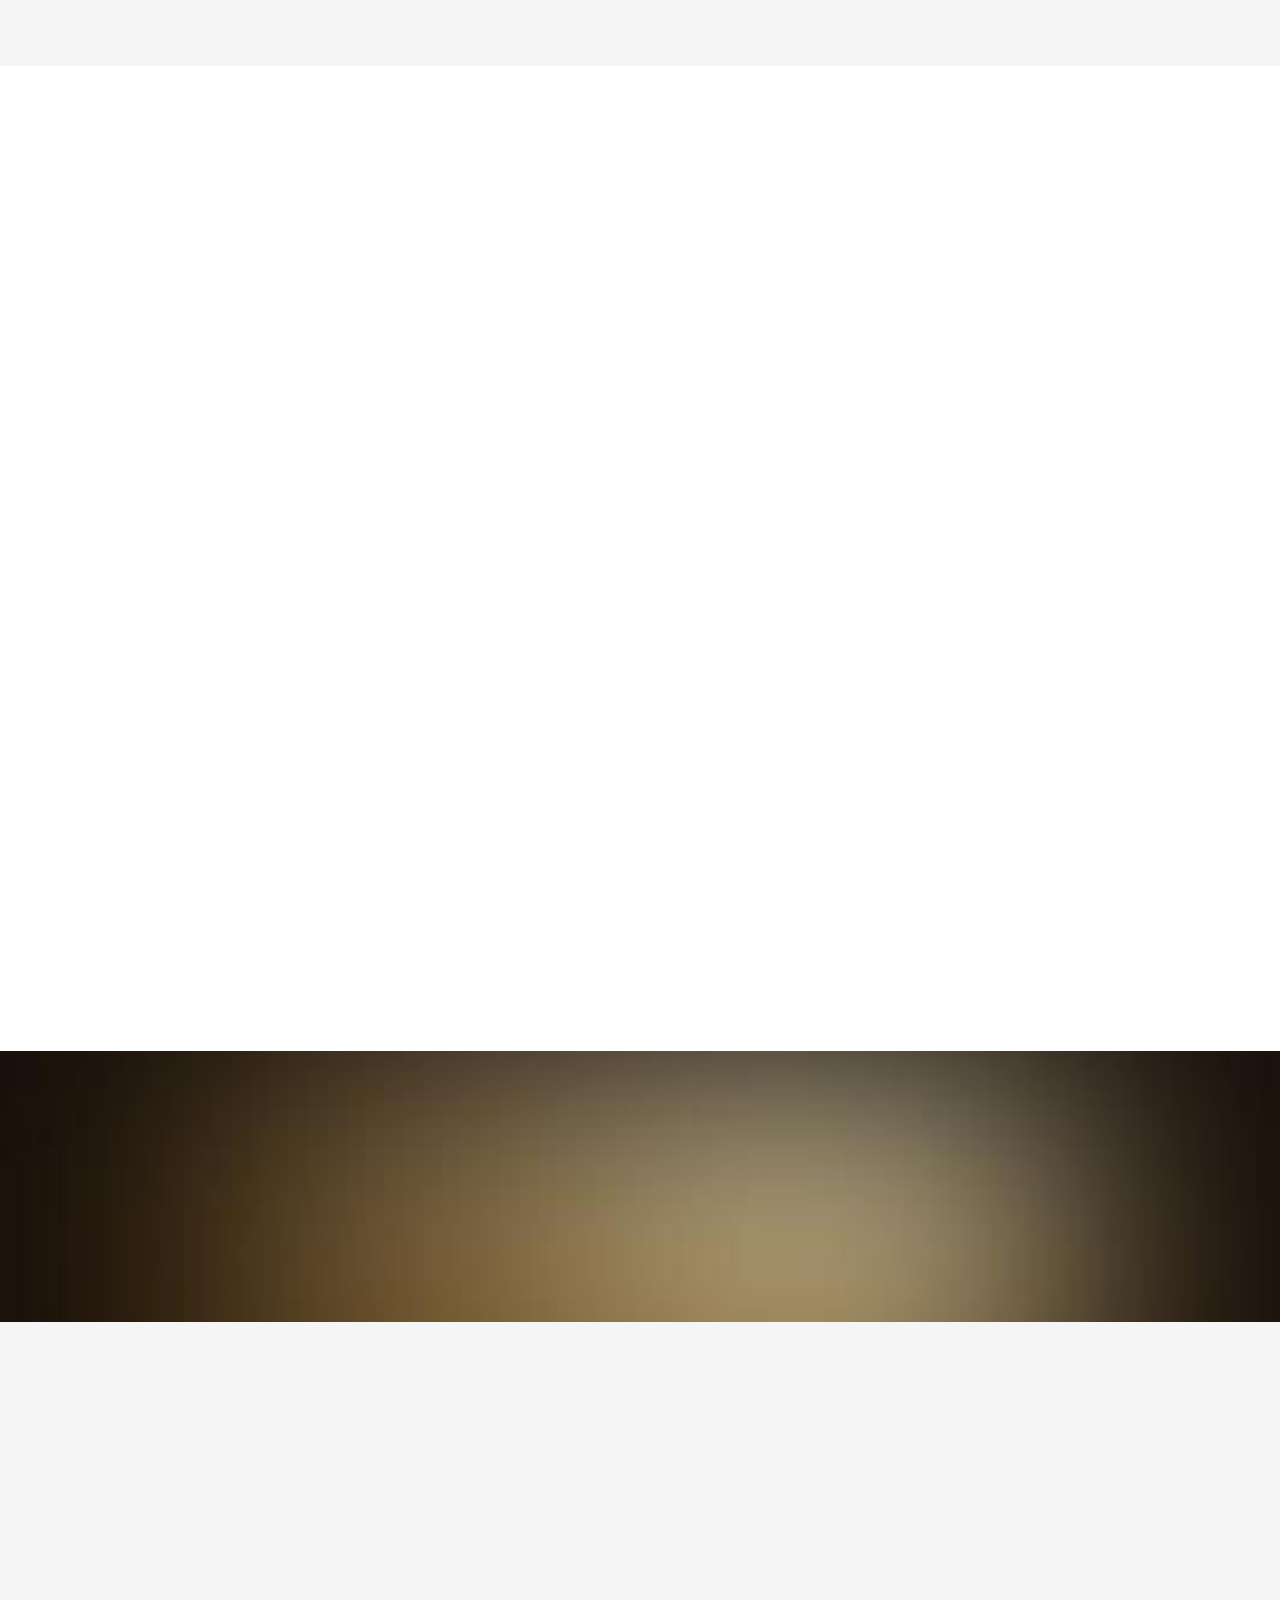
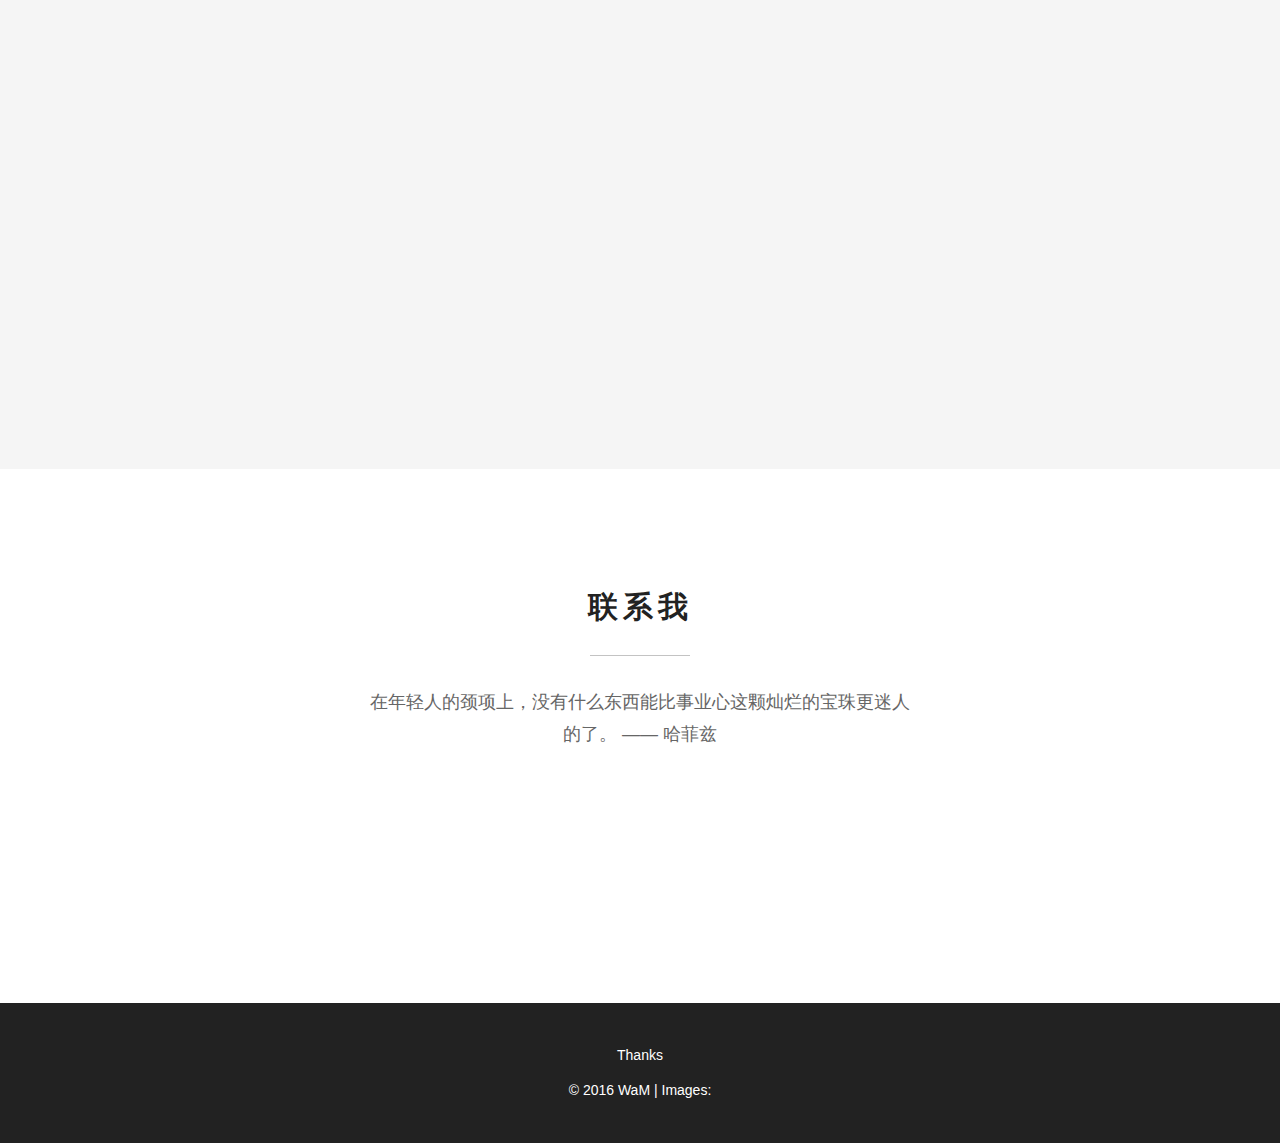
==== commit 6a43c5f9: "第一次协作" ====
--- a/index.html
+++ b/index.html
@@ -4,7 +4,7 @@
 	<meta charset="UTF-8">
 	<meta name="viewport" content="width=device-width, initial-scale=1.0">
 	<title>Personal - homepage</title>
-
+	<!-- made in China -->
 	<!-- CSS -->
 	<link href="src/css/bootstrap.min.css" rel="stylesheet" media="screen">
 	<link href="src/css/simple-line-icons.css" rel="stylesheet" media="screen">
--- a/src/css/index.css
+++ b/src/css/index.css
@@ -1,4 +1,6 @@
-/* ------------   Pubile  --------------- */
+﻿/* ------------   Pubile  --------------- */
+/*zxj*/
+/*李帅*/
 body {
 	font: 300 14px/1.8 'Raleway', sans-serif;
 	color: #666;
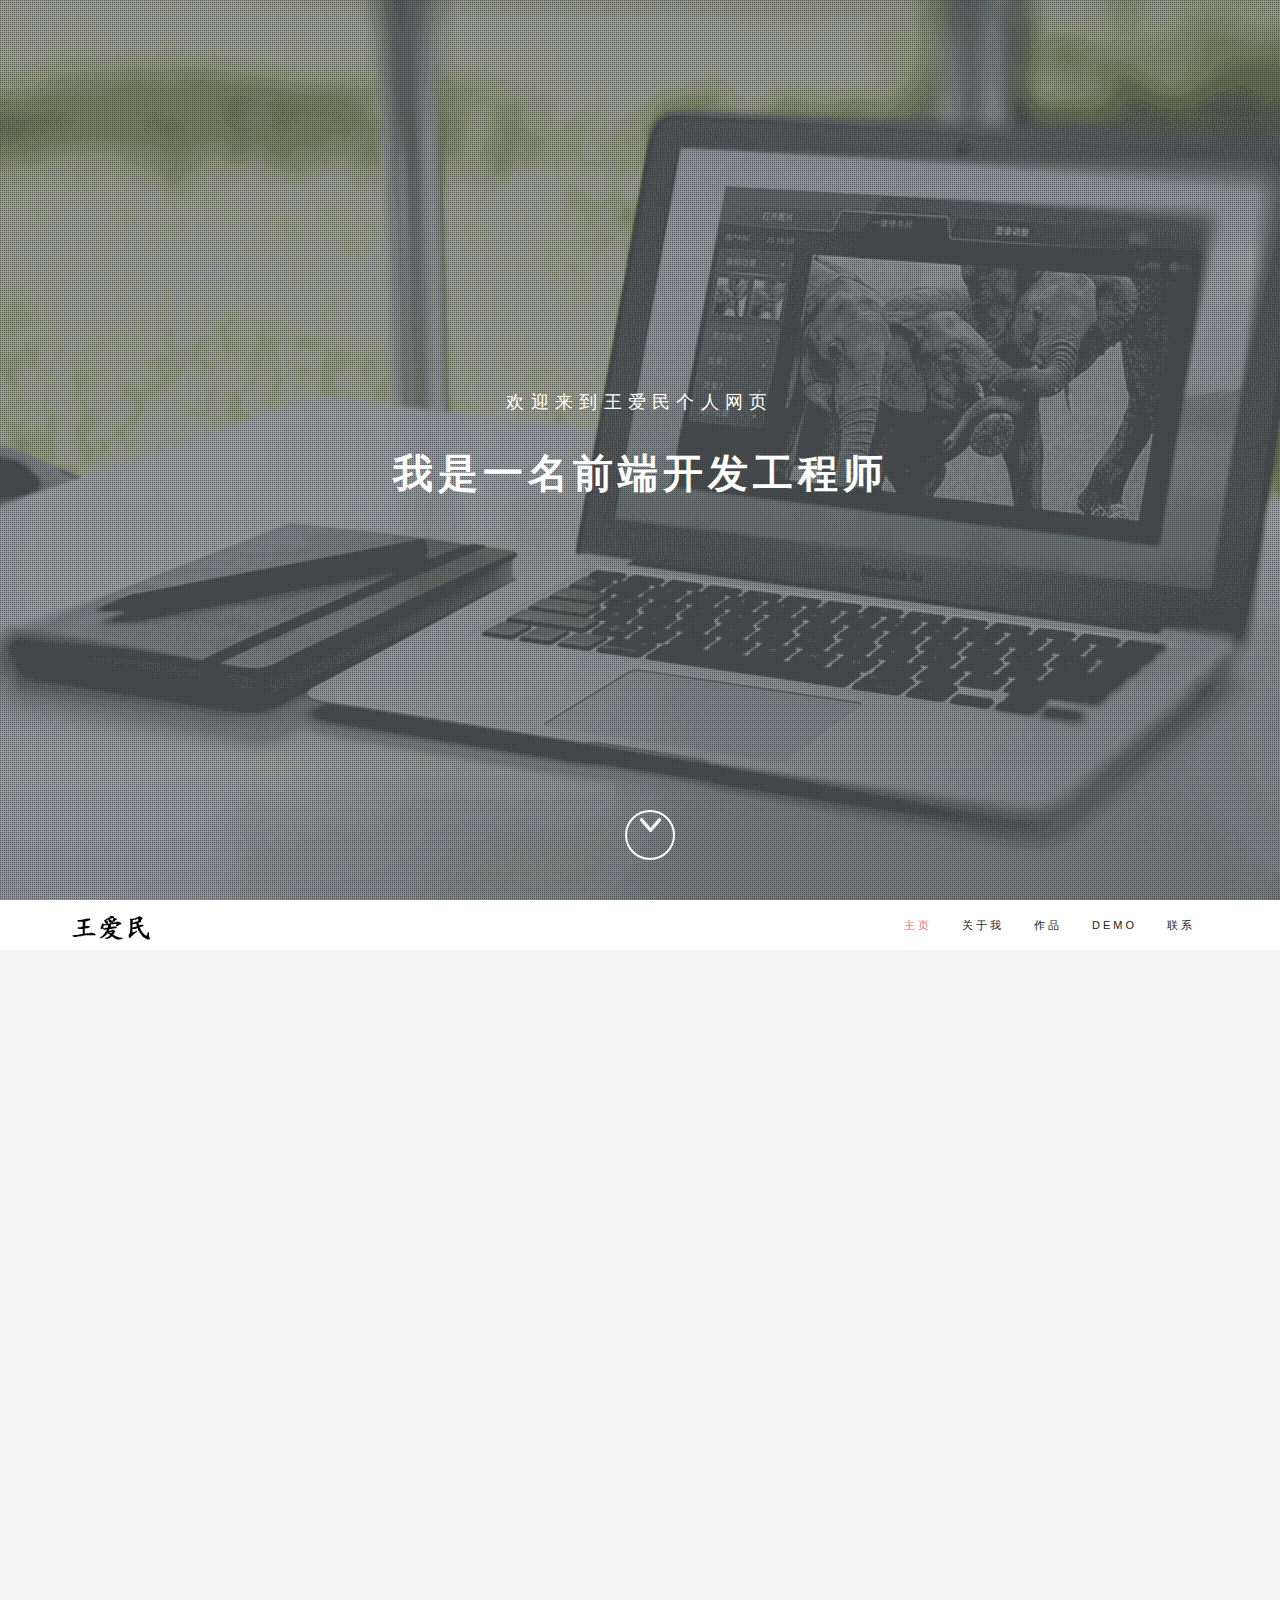
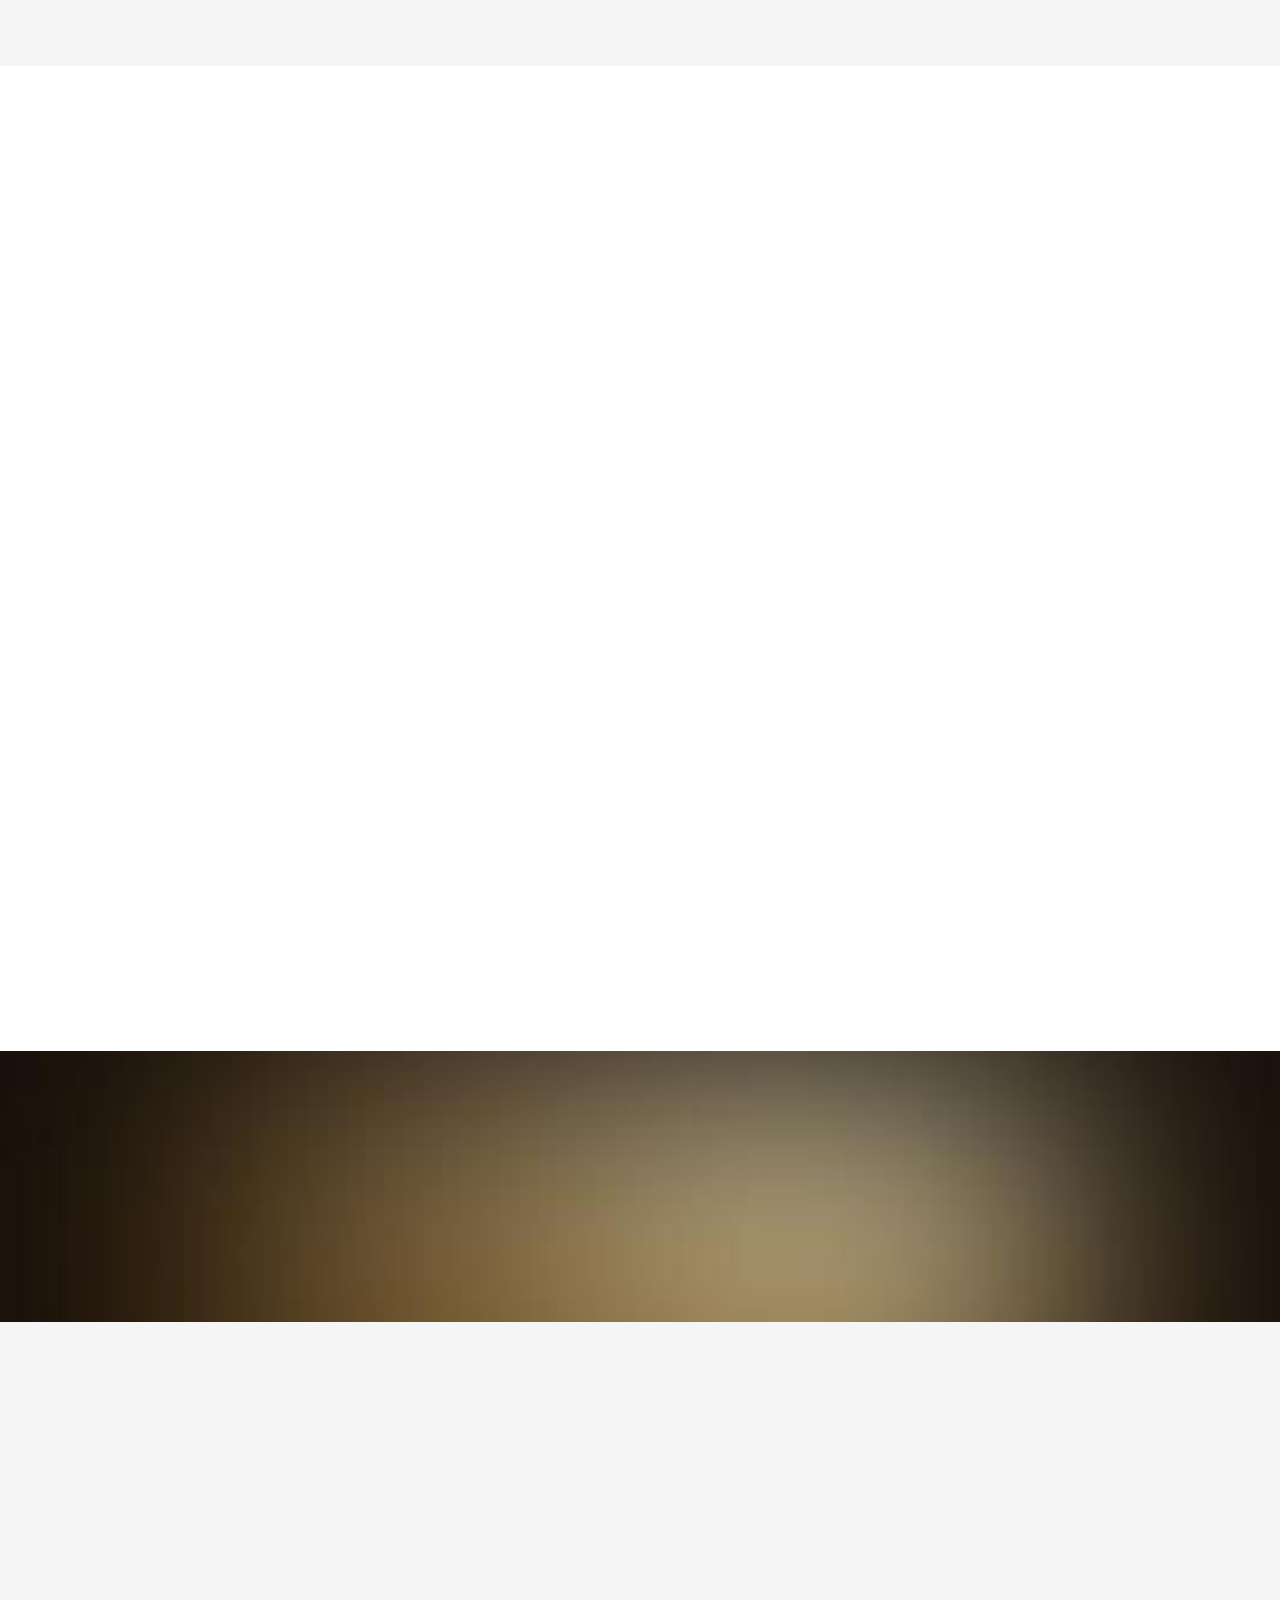
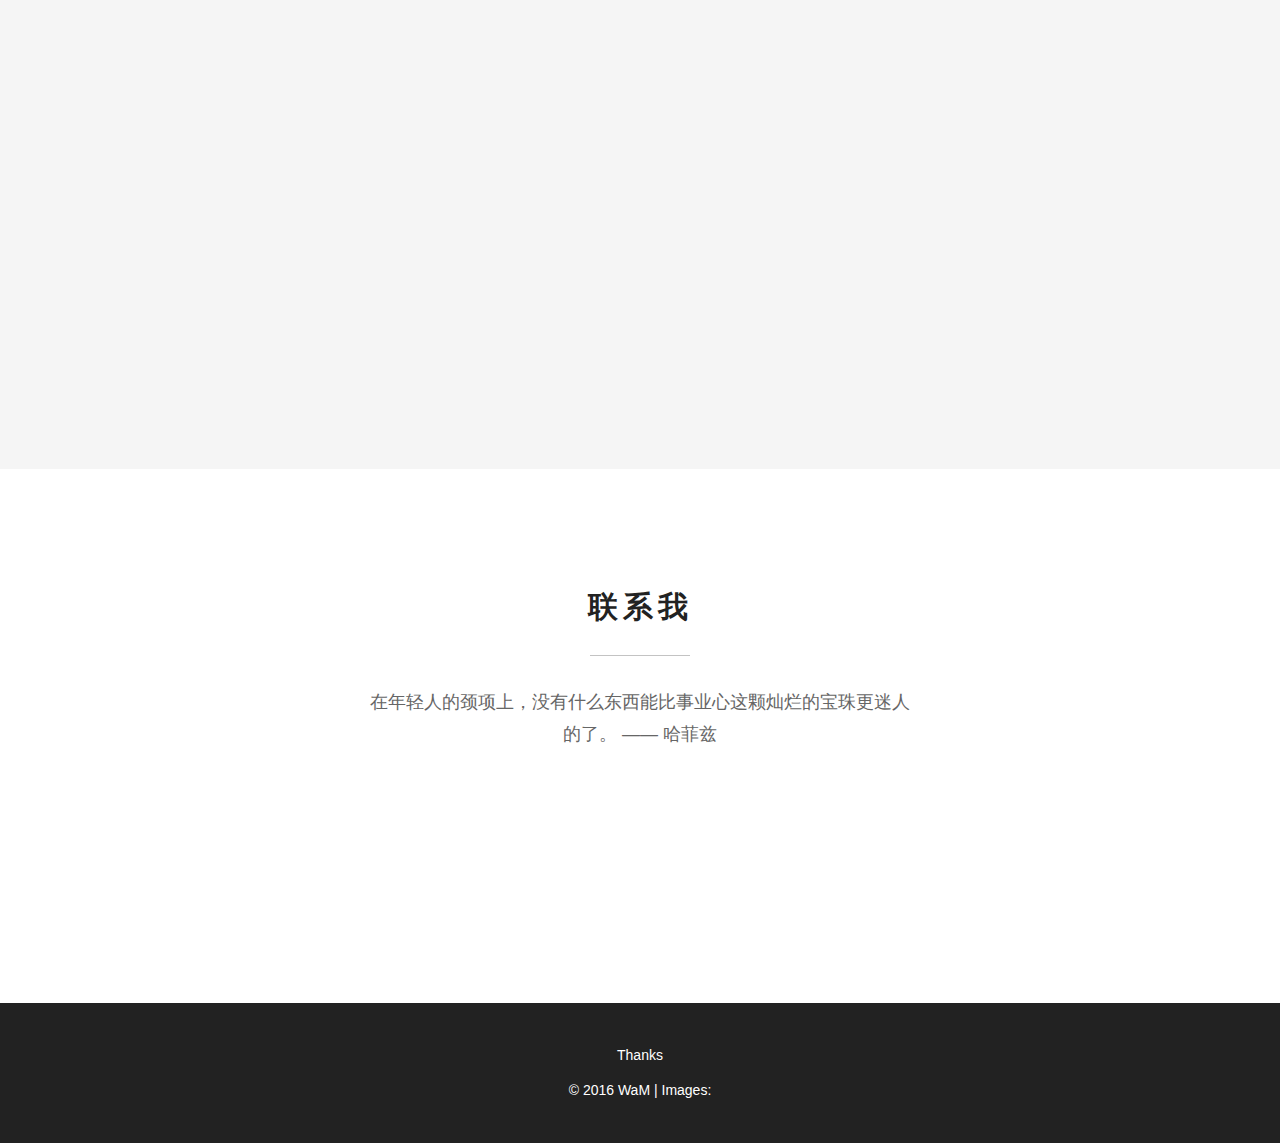
==== commit 86ccc101: "Update index.html" ====
--- a/index.html
+++ b/index.html
@@ -5,6 +5,7 @@
 	<meta name="viewport" content="width=device-width, initial-scale=1.0">
 	<title>Personal - homepage</title>
 	<!-- made in China -->
+	<!--this my change-->
 	<!-- CSS -->
 	<link href="src/css/bootstrap.min.css" rel="stylesheet" media="screen">
 	<link href="src/css/simple-line-icons.css" rel="stylesheet" media="screen">
@@ -329,4 +330,4 @@
 	<script src="src/javascript/wow.min.js"></script>
 	<script src="src/javascript/index.js"></script>
 </body>
-</html>+</html>
